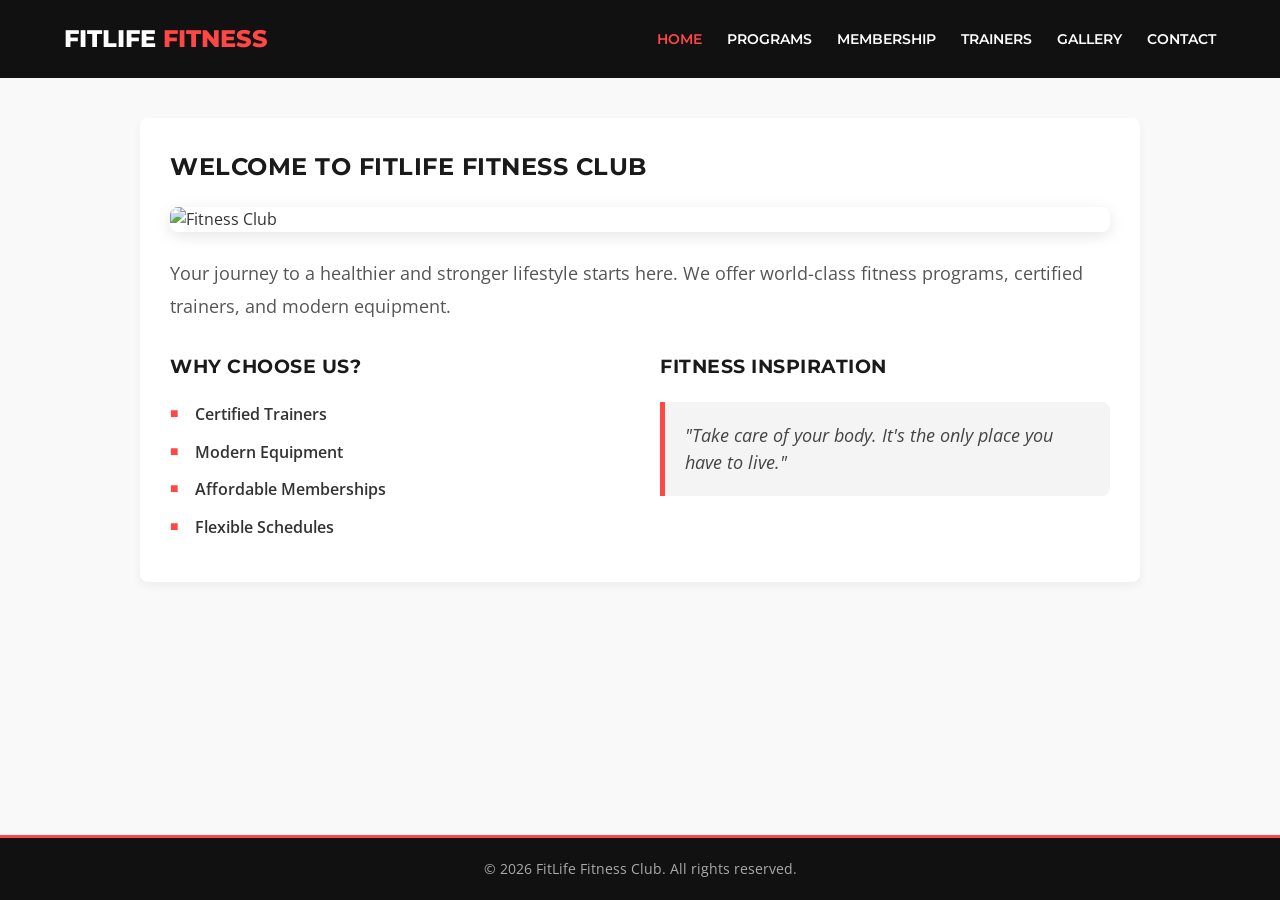
==== index.html @ 8a2182da "final css" ====
<!DOCTYPE html>
<html lang="en">
<head>
    <meta charset="UTF-8">
    <meta name="viewport" content="width=device-width, initial-scale=1.0">
    <title>FitLife Fitness Club - Home</title>
    <link rel="stylesheet" href="csslab.css">
</head>
<body>

<header class="navbar">
    <div class="logo">FitLife <span>Fitness</span></div>
    <nav class="nav-links">
        <a href="index.html" class="active">Home</a>
        <a href="programs.html">Programs</a>
        <a href="membership.html">Membership</a>
        <a href="trainers.html">Trainers</a>
        <a href="gallery.html">Gallery</a>
        <a href="contact.html">Contact</a>
    </nav>
</header>

<main class="container">
    <section class="hero-section">
        <h2>Welcome to FitLife Fitness Club</h2>

        <div class="hero-image-container">
            <img src="https://images.unsplash.com/photo-1517836357463-d25dfeac3438?w=1200" alt="Fitness Club">
        </div>

        <p class="hero-text">
            Your journey to a healthier and stronger lifestyle starts here.
            We offer world-class fitness programs, certified trainers,
            and modern equipment.
        </p>

        <div class="home-highlights">
            <div class="why-choose-us">
                <h3>Why Choose Us?</h3>
                <ul class="styled-list">
                    <li>Certified Trainers</li>
                    <li>Modern Equipment</li>
                    <li>Affordable Memberships</li>
                    <li>Flexible Schedules</li>
                </ul>
            </div>

            <div class="quote-container">
                <h3>Fitness Inspiration</h3>
                <blockquote class="fitness-quote">
                    "Take care of your body. It's the only place you have to live."
                </blockquote>
            </div>
        </div>
    </section>
</main>

<footer>
    <p>&copy; 2026 FitLife Fitness Club. All rights reserved.</p>
</footer>

</body>
</html>
---- csslab.css ----
/* ==========================================================================
   1. GLOBAL STYLING, VARIABLES & FONTS
   ========================================================================== */
@import url('https://fonts.googleapis.com/css2?family=Montserrat:wght@400;600;800&family=Open+Sans:wght@400;600&display=swap');

* {
    margin: 0;
    padding: 0;
    box-sizing: border-box;
}

body {
    font-family: 'Open Sans', sans-serif;
    line-height: 1.6;
    color: #333;
    background-color: #f9f9f9;
    padding-bottom: 80px; /* Prevents text from being hidden behind the fixed footer */
}

h1, h2, h3 {
    font-family: 'Montserrat', sans-serif;
    color: #1a1a1a;
    margin-bottom: 20px;
    text-transform: uppercase;
    letter-spacing: 0.5px;
}

.container {
    width: 90%;
    max-width: 1000px;
    margin: 40px auto;
}

section {
    background: #ffffff;
    padding: 30px;
    margin-bottom: 30px;
    border-radius: 8px;
    box-shadow: 0 4px 10px rgba(0, 0, 0, 0.05);
}

/* ==========================================================================
   2. FLEXBOX NAVIGATION BAR (Consistent Across All Pages)
   ========================================================================== */
.navbar {
    background-color: #111111;
    display: flex;
    justify-content: space-between;
    align-items: center;
    padding: 20px 5%;
    position: sticky;
    top: 0;
    z-index: 1000;
}

.navbar .logo {
    color: #ffffff;
    font-family: 'Montserrat', sans-serif;
    font-weight: 800;
    font-size: 24px;
    text-transform: uppercase;
}

.navbar .logo span {
    color: #ff4747; /* Energetic Fitness Red Accent */
}

.nav-links {
    display: flex;
    gap: 25px;
    list-style: none;
}

.nav-links a {
    color: #ffffff;
    text-decoration: none;
    font-family: 'Montserrat', sans-serif;
    font-weight: 600;
    font-size: 14px;
    text-transform: uppercase;
    transition: color 0.3s ease;
}

.nav-links a:hover,
.nav-links a.active {
    color: #ff4747;
}

/* ==========================================================================
   3. UNIVERSAL FORM STYLING (Contact & Registration Forms)
   ========================================================================== */
.contact-form {
    display: flex;
    flex-direction: column;
    max-width: 600px;
}

.form-group {
    margin-bottom: 20px;
}

.form-group label {
    display: block;
    margin-bottom: 8px;
    font-weight: 600;
    font-family: 'Montserrat', sans-serif;
    font-size: 14px;
}

.form-group input,
.form-group textarea,
.form-group select {
    width: 100%;
    padding: 12px;
    border: 2px solid #ddd;
    border-radius: 4px;
    font-family: 'Open Sans', sans-serif;
    font-size: 15px;
    transition: border-color 0.3s ease;
}

.form-group input:focus,
.form-group textarea:focus,
.form-group select:focus {
    outline: none;
    border-color: #ff4747;
}

/* Styled Action Buttons */
.btn-submit {
    background-color: #ff4747;
    color: white;
    padding: 14px 24px;
    border: none;
    border-radius: 4px;
    font-family: 'Montserrat', sans-serif;
    font-weight: 600;
    text-transform: uppercase;
    cursor: pointer;
    align-self: flex-start;
    transition: background-color 0.3s ease, transform 0.2s ease;
}

.btn-submit:hover {
    background-color: #d63636;
    transform: translateY(-2px);
}

/* Inline Elements Customization (Radio & Checkboxes) */
.inline-options {
    display: flex;
    gap: 20px;
    margin-top: 5px;
}

.checkbox-options {
    display: flex;
    flex-direction: column;
    gap: 10px;
    margin-top: 5px;
}

.inline-label {
    display: flex !important; 
    align-items: center;
    gap: 8px;
    font-weight: 400 !important;
    font-size: 15px;
    cursor: pointer;
}

.form-group input[type="radio"],
.form-group input[type="checkbox"] {
    width: auto; 
    accent-color: #ff4747; 
    transform: scale(1.15); 
    cursor: pointer;
}

/* ==========================================================================
   4. UNIVERSAL DATA TABLE STYLING (Hours & Programs Schedules)
   ========================================================================== */
.hours-table {
    width: 100%;
    border-collapse: collapse;
    margin-top: 15px;
}

.hours-table th, 
.hours-table td {
    padding: 12px 15px;
    text-align: left;
    border-bottom: 1px solid #ddd;
}

.hours-table th {
    background-color: #1a1a1a;
    color: #ffffff;
    font-family: 'Montserrat', sans-serif;
}

.hours-table tr:nth-child(even) {
    background-color: #f9f9f9;
}

/* ==========================================================================
   5. HOMEPAGE SPECIFIC STYLING
   ========================================================================== */
.hero-image-container {
    width: 100%;
    max-height: 450px;
    overflow: hidden;
    border-radius: 8px;
    margin-bottom: 25px;
    box-shadow: 0 4px 15px rgba(0, 0, 0, 0.1);
}

.hero-image-container img {
    width: 100%;
    height: 100%;
    object-fit: cover;
    display: block;
    transition: transform 0.5s ease;
}

.hero-image-container:hover img {
    transform: scale(1.03);
}

.hero-text {
    font-size: 18px;
    color: #555;
    margin-bottom: 30px;
    line-height: 1.8;
}

.home-highlights {
    display: flex;
    gap: 40px;
    flex-wrap: wrap;
    margin-top: 20px;
}

.why-choose-us, .quote-container {
    flex: 1;
    min-width: 280px;
}

/* Home List Styling */
.styled-list {
    list-style: none;
}

.styled-list li {
    position: relative;
    padding-left: 25px;
    margin-bottom: 12px;
    font-size: 16px;
    font-weight: 600;
}

.styled-list li::before {
    content: "■";
    position: absolute;
    left: 0;
    color: #ff4747;
    font-size: 14px;
}

/* Blockquote Layout */
.fitness-quote {
    font-style: italic;
    font-size: 18px;
    color: #444;
    background: #f4f4f4;
    padding: 20px;
    border-left: 5px solid #ff4747;
    border-radius: 0 8px 8px 0;
    line-height: 1.5;
}

/* ==========================================================================
   6. PROGRAMS SPECIFIC STYLING
   ========================================================================== */
.price-tag {
    font-weight: 600;
    color: #ff4747;
}

.numbered-benefits {
    padding-left: 20px;
    margin-top: 15px;
}

.numbered-benefits li {
    margin-bottom: 12px;
    font-size: 16px;
    color: #444;
}

.numbered-benefits li::marker {
    color: #ff4747;
    font-weight: 800;
}

/* ==========================================================================
   7. TRAINERS SECTION & CARD SYSTEM
   ========================================================================== */
.trainer-cards-grid {
    display: grid;
    grid-template-columns: repeat(auto-fit, minmax(280px, 1fr));
    gap: 25px;
    margin-top: 20px;
}

.trainer-profile-card {
    background: #f4f4f4;
    border: 1px solid #e1e1e1;
    border-radius: 8px;
    padding: 25px;
    text-align: center;
    transition: transform 0.3s ease, box-shadow 0.3s ease;
}

.trainer-profile-card:hover {
    transform: translateY(-5px);
    box-shadow: 0 6px 15px rgba(0, 0, 0, 0.1);
    border-color: #ff4747;
}

.trainer-profile-card h3 {
    margin-bottom: 8px;
    font-size: 20px;
    color: #1a1a1a;
}

.trainer-profile-card .badge {
    display: inline-block;
    background-color: #1a1a1a;
    color: #ffffff;
    font-family: 'Montserrat', sans-serif;
    font-size: 11px;
    font-weight: 600;
    text-transform: uppercase;
    padding: 4px 12px;
    border-radius: 50px;
    margin-bottom: 15px;
    letter-spacing: 0.5px;
}

.trainer-profile-card p {
    font-size: 14px;
    color: #555;
    line-height: 1.5;
}

/* ==========================================================================
   8. CONTACT PAGE SPECIFIC LAYOUTS
   ========================================================================== */
.info-cards {
    display: flex;
    gap: 20px;
    flex-wrap: wrap;
}

.card {
    flex: 1;
    min-width: 250px;
    background: #f4f4f4;
    padding: 20px;
    border-left: 4px solid #ff4747;
    border-radius: 4px;
    font-size: 16px;
}

.faq-item {
    background: #f4f4f4;
    margin-bottom: 15px;
    padding: 15px;
    border-radius: 4px;
    cursor: pointer;
}

.faq-item summary {
    font-family: 'Montserrat', sans-serif;
    font-weight: 600;
    outline: none;
}

.faq-item p {
    margin-top: 10px;
    color: #555;
}

/* ==========================================================================
   9. GALLERY PAGE (3D CSS FLIP CARDS)
   ========================================================================== */
.gallery-grid {
    display: grid;
    grid-template-columns: repeat(auto-fit, minmax(280px, 1fr));
    gap: 30px;
    margin-top: 25px;
}

.flip-card {
    background-color: transparent;
    width: 100%;
    height: 320px;
    perspective: 1000px;
}

.flip-card-inner {
    position: relative;
    width: 100%;
    height: 100%;
    text-align: center;
    transition: transform 0.6s cubic-bezier(0.4, 0, 0.2, 1);
    transform-style: preserve-3d;
}

.flip-card:hover .flip-card-inner {
    transform: rotateY(180deg);
}

.flip-card-front, .flip-card-back {
    position: absolute;
    width: 100%;
    height: 100%;
    -webkit-backface-visibility: hidden;
    backface-visibility: hidden;
    border-radius: 8px;
    overflow: hidden;
    box-shadow: 0 4px 12px rgba(0,0,0,0.1);
}

.flip-card-front img {
    width: 100%;
    height: 100%;
    object-fit: cover;
    display: block;
}

.flip-card-back {
    background-color: #1a1a1a;
    color: #ffffff;
    transform: rotateY(180deg);
    display: flex;
    flex-direction: column;
    justify-content: center;
    align-items: center;
    padding: 25px;
    border: 2px solid #ff4747;
}

.flip-card-back h3 {
    color: #ff4747;
    font-size: 20px;
    margin-bottom: 10px;
}

.flip-card-back p {
    font-size: 14px;
    line-height: 1.6;
    color: #dddddd;
}

/* ==========================================================================
   10. PERSISTENT GLOBAL FOOTER
   ========================================================================== */
footer {
    background-color: #111111;
    color: #aaaaaa;
    text-align: center;
    padding: 20px 0;
    position: fixed;
    bottom: 0;
    width: 100%;
    font-size: 14px;
    border-top: 3px solid #ff4747;
    z-index: 1000;
}
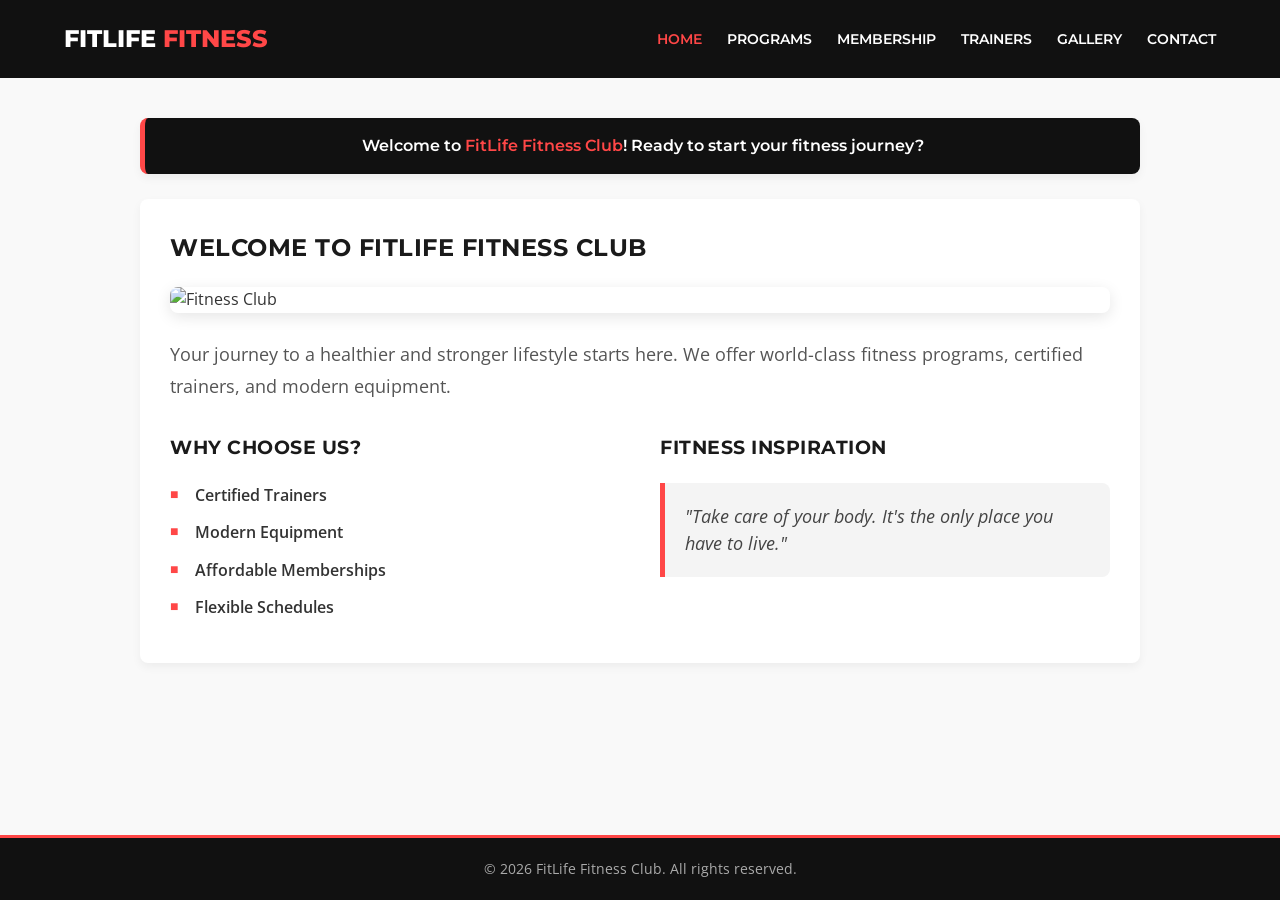
==== commit 078d12b2: "javascript mod" ====
--- a/index.html
+++ b/index.html
@@ -58,6 +58,7 @@
 <footer>
     <p>&copy; 2026 FitLife Fitness Club. All rights reserved.</p>
 </footer>
-
+<!-- Link External JavaScript -->
+<script src="script.js"></script>
 </body>
 </html>
